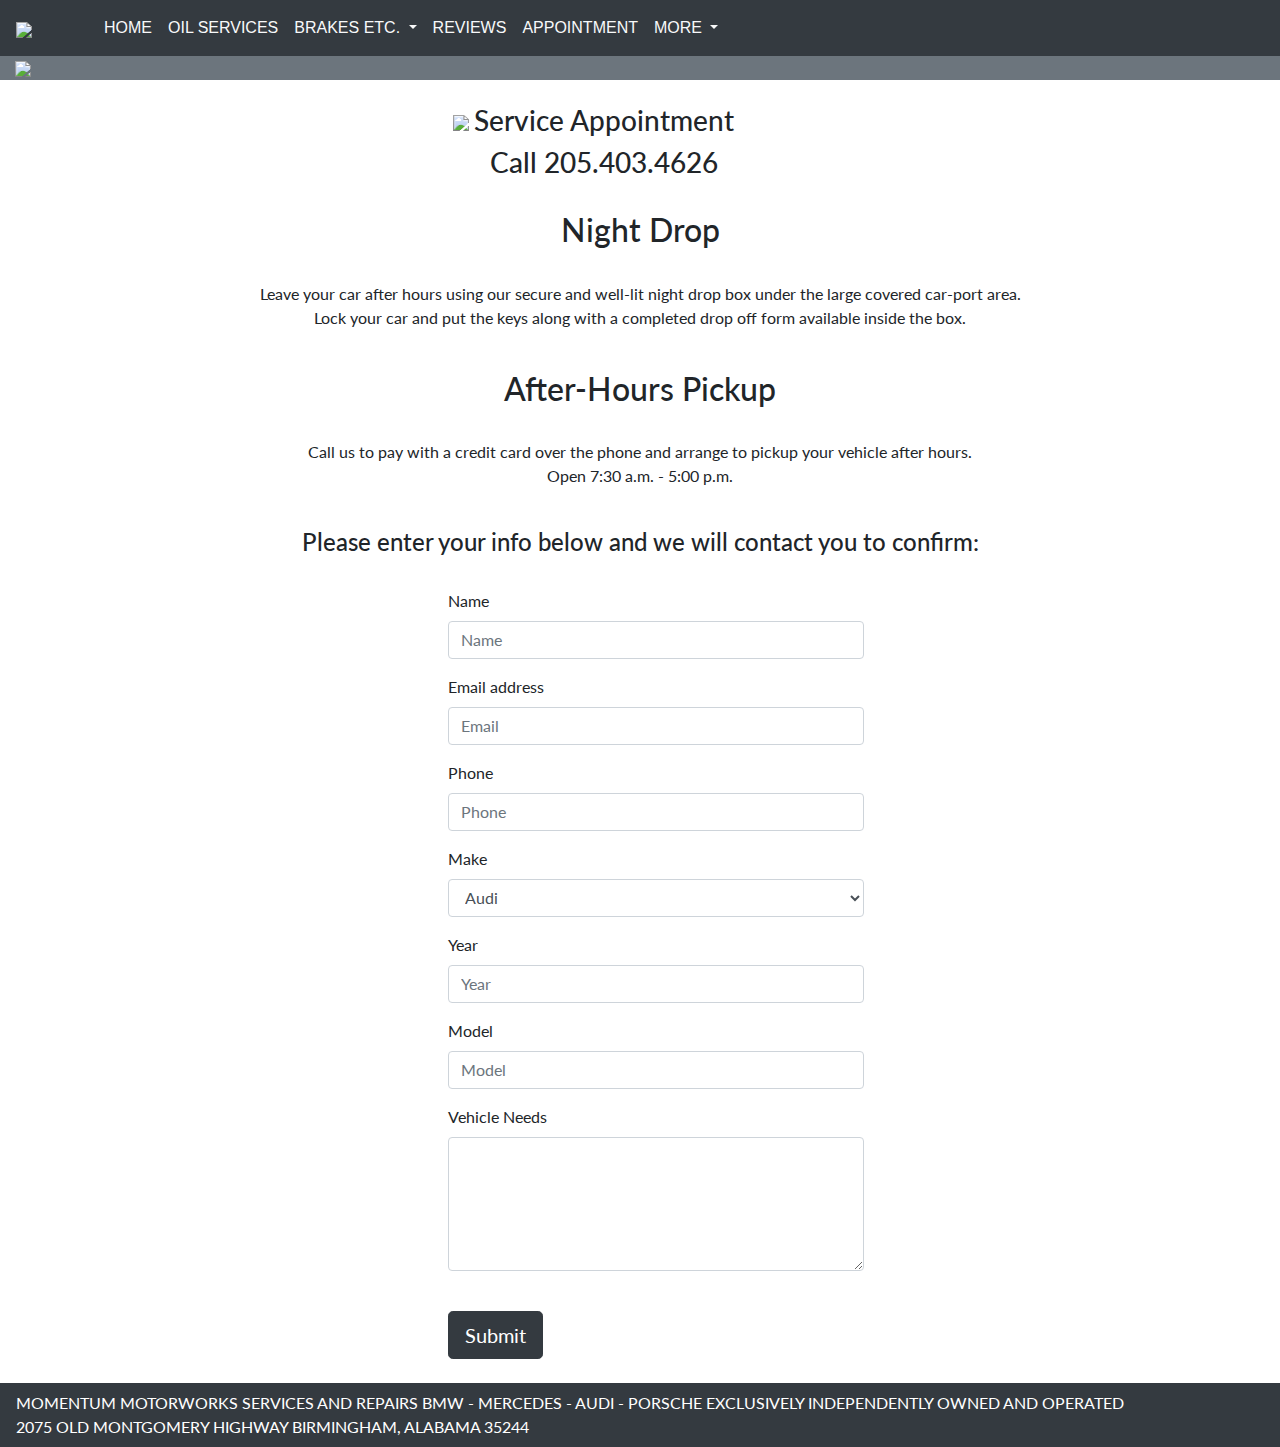
==== appointment.html @ 9e64c937 "second" ====
<!DOCTYPE html>
<html lang="en">
<head>
    <meta charset="UTF-8">
    <meta name="viewport" content="width=device-width, initial-scale=1.0">
    <meta http-equiv="X-UA-Compatible" content="ie=edge">
    <link rel="stylesheet" href="style.css">
    <link rel="stylesheet" href="https://maxcdn.bootstrapcdn.com/bootstrap/4.0.0/css/bootstrap.min.css" integrity="sha384-Gn5384xqQ1aoWXA+058RXPxPg6fy4IWvTNh0E263XmFcJlSAwiGgFAW/dAiS6JXm" crossorigin="anonymous">
    <link href="https://fonts.googleapis.com/css?family=Lato:100,300,400,700,900" rel="stylesheet">
    <title>Momentum Motorworks | Mercedes BMW Audi Porsche Service & Repair</title>
</head>
<body>
    <style>
        @import url('https://fonts.googleapis.com/css?family=Lato');
      </style>
        <nav class="navbar navbar-expand-lg navbar-light bg-dark text-uppercase">
                <a class="navbar-brand text-light" href="index.html" ><img class="w-100" src="file:///Users/ericgossett/Desktop/momentum/photo/momentumlogo.png"></img></a>
                <button class="navbar-toggler" type="button" data-toggle="collapse" data-target="#navbarNavDropdown" aria-controls="navbarNavDropdown" aria-expanded="false" aria-label="Toggle navigation">
                  <span class="navbar-toggler-icon"></span>
                </button>
                <div class="collapse navbar-collapse" id="navbarNavDropdown">
                  <ul class="navbar-nav">
                    <li class="nav-item active">
                      <a class="nav-link text-light ml-5" href="index.html">Home <span class="sr-only">(current)</span></a>
                    </li>
                    <li class="nav-item">
                      <a class="nav-link text-light" href="oil.html">Oil Services</a>
                    </li>
                    <li class="nav-item dropdown">
                            <a class="nav-link dropdown-toggle text-light" href="#" id="navbarDropdownMenuLink" data-toggle="dropdown" aria-haspopup="true" aria-expanded="false">
                              Brakes Etc.
                            </a>
                            <div class="dropdown-menu" aria-labelledby="navbarDropdownMenuLink">
                              <a class="dropdown-item" href="repair.html">Complete Repair</a>
                              <a class="dropdown-item" href="tires.html">Tire & Alignment</a>
                              <a class="dropdown-item" href="purchase.html">Pre-Purchase</a>
                              <a class="dropdown-item" href="brakes.html">Brakes</a>
                            </div>
                    <li class="nav-item">
                        <a class="nav-link text-light" href="https://www.google.com/search?q=momentum+motorworks+reviews&lrd=0x888923b66f0f69ef:0x650eef8e5dc98fc3&cad=h#lrd=0x888923b66f0f69ef:0x650eef8e5dc98fc3,1,,," target="_blank">Reviews</a>
                    </li>
                    <li class="nav-item">
                         <a class="nav-link text-light" href="appointment.html">Appointment</a>
                    </li>
                    <li class="nav-item dropdown text-light">
                      <a class="nav-link dropdown-toggle text-light" href="#" id="navbarDropdownMenuLink" data-toggle="dropdown" aria-haspopup="true" aria-expanded="false">
                        More
                      </a>
                      <div class="dropdown-menu" aria-labelledby="navbarDropdownMenuLink">
                        <a class="dropdown-item" href="#">About Us</a>
                        <a class="dropdown-item" href="#">Photo Gallery</a>
                        <a class="dropdown-item" href="#">Directions</a>
                      </div>
                    </li>
                  </ul>
                </div>
              </nav>
<main>

<div class="container-fluid bg-secondary">
    <img class="w-100" src="file:///Users/ericgossett/Desktop/momentum/photo/heromm.jpg"></img>
</div>

<br />
<div class="mainfont" style="font-family: 'Lato', sans-serif">
<div class="container-fluid">
        <div class="row">
                <div class="phoneicon">
                <img class="" src="file:///Users/ericgossett/Desktop/momentum/photo/phoneicon.jpg"></img>
                </div>
          <div class="phoneblock">
                <h3 class="text-center">Service Appointment</h3>
                <h3 class="text-center">Call 205.403.4626</h3>

            </div>
          
        </div>
      </div>

<br />
<div class="container-fluid">
<h2 class="text-center">Night Drop</h2>
<br />
<p class="text-center">Leave your car after hours using our secure and well-lit night drop box under the large covered car-port area.<br /> Lock your car and put the keys along with a completed drop off form available inside the box.</p>

<br />
<h2 class="text-center">After-Hours Pickup</h2>
<br />
<p class="text-center">Call us to pay with a credit card over the phone and arrange to pickup your vehicle after hours. <br />Open 7:30 a.m. - 5:00 p.m.</p>
</div>


<br />

<div class="container-fluid">
<h4 class="text-center">Please enter your info below and we will contact you to confirm:</h4>
</div>
<br />

<div class="form">
    <form>
        <div class="form-group w-50 ">
             <div class="form-group">
                <label for="nameinput">Name</label>
                <input type="text" class="form-control" id="nameinput" placeholder="Name">
                      </div>
          <label for="emailinput">Email address</label>
          <input type="email" class="form-control" id="emailinput" placeholder="Email">
        </div>
        <div class="form-group w-50">
                <label for="phoneinput">Phone</label>
                <input type="text" class="form-control" id="phoneinput" placeholder="Phone">
                      </div>
        <div class="form-group w-50">
          <label for="exampleFormControlSelect1">Make</label>
          <select class="form-control" id="exampleFormControlSelect1">
            <option>Audi</option>
            <option>BMW</option>
            <option>Mercedes</option>
            <option>Porsche</option>
          </select>
        </div>
        <div class="form-group w-50">
                <label for="yearinput">Year</label>
                <input type="text" class="form-control" id="yearinput" placeholder="Year">
                      </div>
         <div class="form-group w-50">
             <label for="phoneinput">Model</label>
            <input type="text" class="form-control" id="modelinput" placeholder="Model">
         </div>
        <div class="form-group w-50">
          <label for="vehicleneeds">Vehicle Needs</label>
          <textarea class="form-control" id="vehicleneeds" rows="5"></textarea>
        </div>
      </form>
      <br />
      <button type="submit" class="btn btn-lg btn-dark">Submit</button>
</div>
<br />



<nav class="navbar navbar-expand-lg navbar-light bg-dark text-uppercase">
    <span class="text-white">Momentum Motorworks Services and Repairs  BMW - Mercedes - Audi - Porsche Exclusively  Independently Owned and Operated <br />2075 Old Montgomery Highway Birmingham, Alabama 35244</span>  
    
    </nav>

  </div>
    </main>

    <script src="https://code.jquery.com/jquery-3.2.1.slim.min.js" integrity="sha384-KJ3o2DKtIkvYIK3UENzmM7KCkRr/rE9/Qpg6aAZGJwFDMVNA/GpGFF93hXpG5KkN" crossorigin="anonymous"></script>
<script src="https://cdnjs.cloudflare.com/ajax/libs/popper.js/1.12.9/umd/popper.min.js" integrity="sha384-ApNbgh9B+Y1QKtv3Rn7W3mgPxhU9K/ScQsAP7hUibX39j7fakFPskvXusvfa0b4Q" crossorigin="anonymous"></script>
<script src="https://maxcdn.bootstrapcdn.com/bootstrap/4.0.0/js/bootstrap.min.js" integrity="sha384-JZR6Spejh4U02d8jOt6vLEHfe/JQGiRRSQQxSfFWpi1MquVdAyjUar5+76PVCmYl" crossorigin="anonymous"></script>
    <script src="app.js"></script>

</body>
</html>
---- style.css ----
body {
    font-family: 'Lato', sans-serif;
}

.hero-image {
    background-image: url("file:///Users/ericgossett/Desktop/momentum/photo/bio1.jpg");    
}

.abouthome {
    background-color: rgb(34, 37, 41);
    background-size: 10em;
    width: 100%;
    padding: 4em;
}

.rectangle {
    height: 5px;
    width: 150px;
    background-color: rgb(54, 54, 54);
    margin-left: 45%;
    
}

.endhome {
    background-color: rgb(238, 95, 70);
    background-size: 10em;
    width: 100%;
    padding: 4em;
}

.portfolio-box {
    position: relative;
    display: block;
    max-width: 650px;
    margin: 0 auto;
  }






/* appointment */
.form {
margin-left: 35%;
}

.phoneicon {
    margin-left: 35%;
    padding: 5px;
}

/*Oil */

/*Complete Repair */
.completelist1 {
    margin-left: 0em;

}


/*Tire & Alignment */
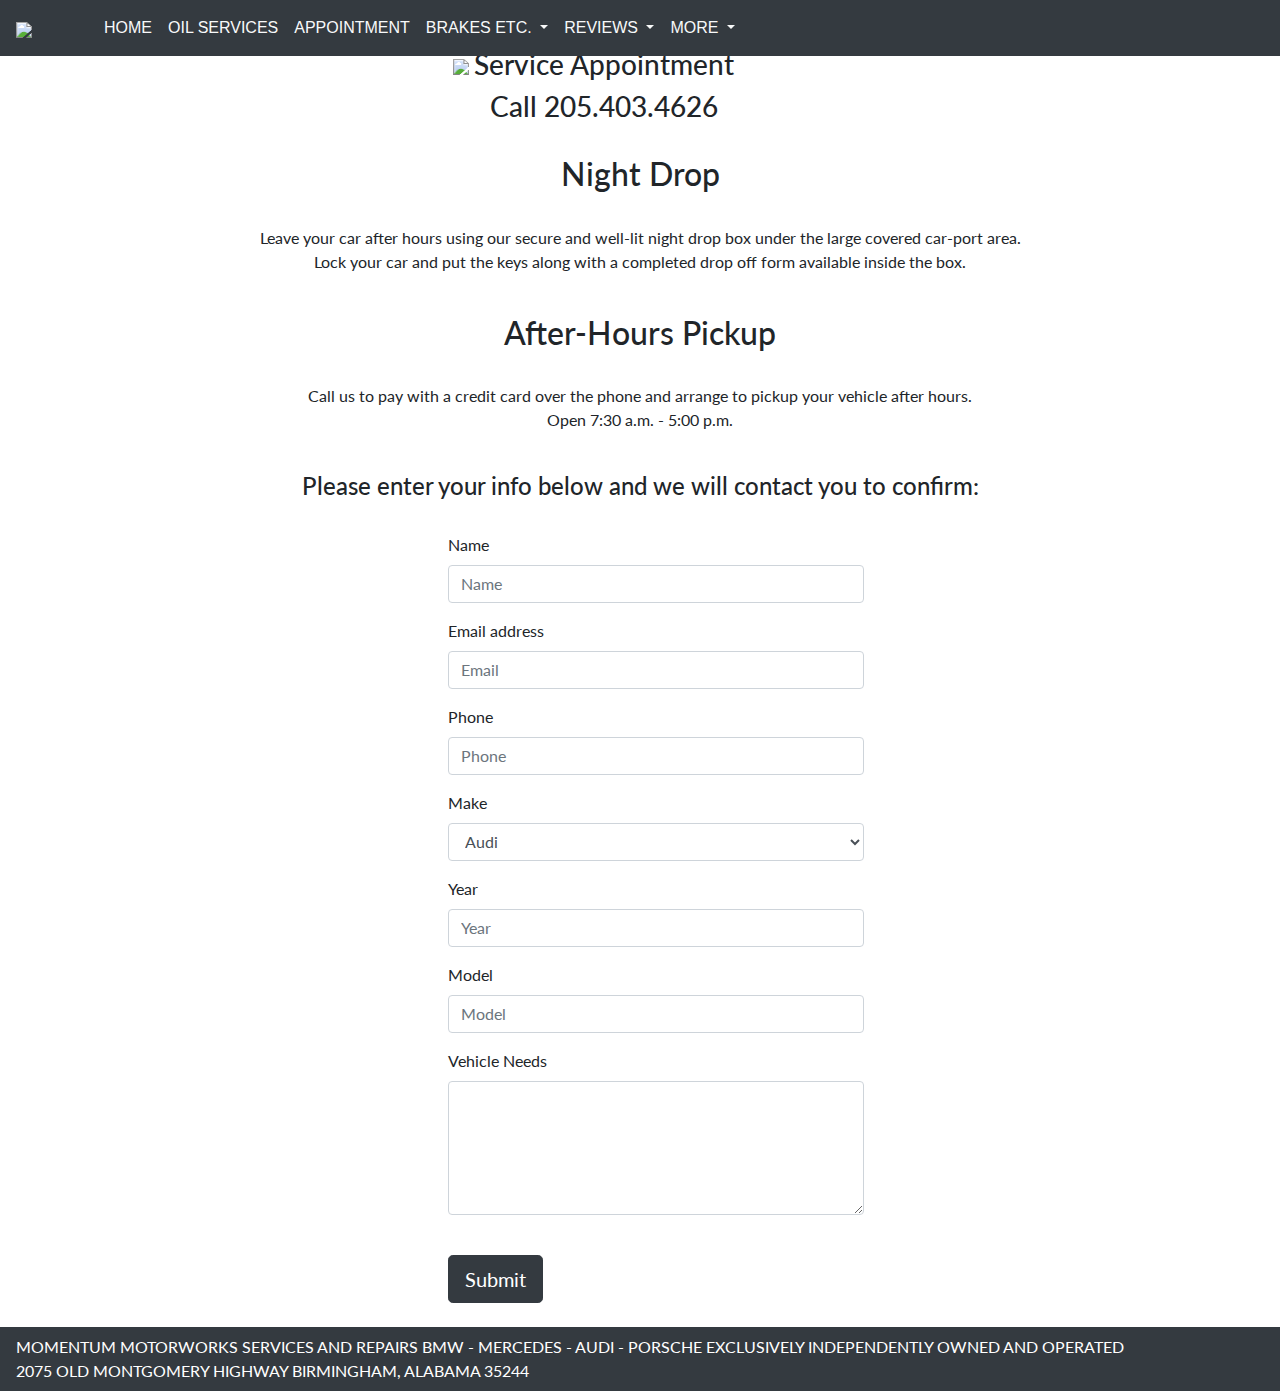
==== commit 73f333d7: "new" ====
--- a/appointment.html
+++ b/appointment.html
@@ -13,48 +13,54 @@
     <style>
         @import url('https://fonts.googleapis.com/css?family=Lato');
       </style>
-        <nav class="navbar navbar-expand-lg navbar-light bg-dark text-uppercase">
-                <a class="navbar-brand text-light" href="index.html" ><img class="w-100" src="file:///Users/ericgossett/Desktop/momentum/photo/momentumlogo.png"></img></a>
-                <button class="navbar-toggler" type="button" data-toggle="collapse" data-target="#navbarNavDropdown" aria-controls="navbarNavDropdown" aria-expanded="false" aria-label="Toggle navigation">
-                  <span class="navbar-toggler-icon"></span>
-                </button>
-                <div class="collapse navbar-collapse" id="navbarNavDropdown">
-                  <ul class="navbar-nav">
-                    <li class="nav-item active">
-                      <a class="nav-link text-light ml-5" href="index.html">Home <span class="sr-only">(current)</span></a>
-                    </li>
-                    <li class="nav-item">
-                      <a class="nav-link text-light" href="oil.html">Oil Services</a>
-                    </li>
-                    <li class="nav-item dropdown">
-                            <a class="nav-link dropdown-toggle text-light" href="#" id="navbarDropdownMenuLink" data-toggle="dropdown" aria-haspopup="true" aria-expanded="false">
+<nav class="navbar fixed-top navbar-expand-lg navbar-light bg-dark text-uppercase">
+  <a class="navbar-brand text-light" href="index.html" ><img class="w-100" src="file:///Users/ericgossett/Desktop/momentum/photo/momentumlogo.png"></img></a>
+    <button class="navbar-toggler" type="button" data-toggle="collapse" data-target="#navbarNavDropdown" aria-controls="navbarNavDropdown" aria-expanded="false" aria-label="Toggle navigation">
+        <span class="navbar-toggler-icon"></span>
+    </button>
+    <div class="collapse navbar-collapse" id="navbarNavDropdown">
+        <ul class="navbar-nav">
+            <li class="nav-item active">
+                <a class="nav-link text-light ml-5" href="index.html">Home <span class="sr-only">(current)</span></a>
+            </li>
+             <li class="nav-item">
+                <a class="nav-link text-light" href="oil.html">Oil Services</a>
+             </li>
+             <li class="nav-item">
+              <a class="nav-link text-light" href="appointment.html">Appointment</a>
+       </li>
+             <li class="nav-item dropdown">
+                <a class="nav-link dropdown-toggle text-light" href="#" id="navbarDropdownMenuLink" data-toggle="dropdown" aria-haspopup="true" aria-expanded="false">
                               Brakes Etc.
-                            </a>
+                 </a>
                             <div class="dropdown-menu" aria-labelledby="navbarDropdownMenuLink">
                               <a class="dropdown-item" href="repair.html">Complete Repair</a>
                               <a class="dropdown-item" href="tires.html">Tire & Alignment</a>
                               <a class="dropdown-item" href="purchase.html">Pre-Purchase</a>
                               <a class="dropdown-item" href="brakes.html">Brakes</a>
                             </div>
-                    <li class="nav-item">
-                        <a class="nav-link text-light" href="https://www.google.com/search?q=momentum+motorworks+reviews&lrd=0x888923b66f0f69ef:0x650eef8e5dc98fc3&cad=h#lrd=0x888923b66f0f69ef:0x650eef8e5dc98fc3,1,,," target="_blank">Reviews</a>
-                    </li>
-                    <li class="nav-item">
-                         <a class="nav-link text-light" href="appointment.html">Appointment</a>
-                    </li>
-                    <li class="nav-item dropdown text-light">
-                      <a class="nav-link dropdown-toggle text-light" href="#" id="navbarDropdownMenuLink" data-toggle="dropdown" aria-haspopup="true" aria-expanded="false">
+              <li class="nav-item dropdown text-light">
+                              <a class="nav-link dropdown-toggle text-light" href="#" id="navbarDropdownMenuLink" data-toggle="dropdown" aria-haspopup="true" aria-expanded="false">
+                                     Reviews
+                                   </a>
+                         <div class="dropdown-menu" aria-labelledby="navbarDropdownMenuLink">
+                                     <a class="dropdown-item" href="https://www.google.com/search?q=momentum+motorworks+reviews&lrd=0x888923b66f0f69ef:0x650eef8e5dc98fc3&cad=h#lrd=0x888923b66f0f69ef:0x650eef8e5dc98fc3,1,,," target="_blank">Google</a>
+                                     <a class="dropdown-item" href="https://www.bimmershops.com/alabama/momentum-motorworks-birmingham-al?utm_campaign=Widgets&utm_content=Leave%20a%20Review&utm_medium=Reviews%20Widget&utm_source=Customer%20Website#" target="_blank">BimmerShops</a>
+                         </div>
+              </li>
+            <li class="nav-item dropdown text-light">
+                 <a class="nav-link dropdown-toggle text-light" href="#" id="navbarDropdownMenuLink" data-toggle="dropdown" aria-haspopup="true" aria-expanded="false">
                         More
                       </a>
-                      <div class="dropdown-menu" aria-labelledby="navbarDropdownMenuLink">
+            <div class="dropdown-menu" aria-labelledby="navbarDropdownMenuLink">
                         <a class="dropdown-item" href="#">About Us</a>
-                        <a class="dropdown-item" href="#">Photo Gallery</a>
-                        <a class="dropdown-item" href="#">Directions</a>
-                      </div>
-                    </li>
-                  </ul>
-                </div>
-              </nav>
+                        <a class="dropdown-item" href="photos.html">Photo Gallery</a>
+                        <a class="dropdown-item" href="directions.html">Directions</a>
+            </div>
+            </li>
+        </ul>
+      </div>
+  </nav>
 <main>
 
 <div class="container-fluid bg-secondary">
